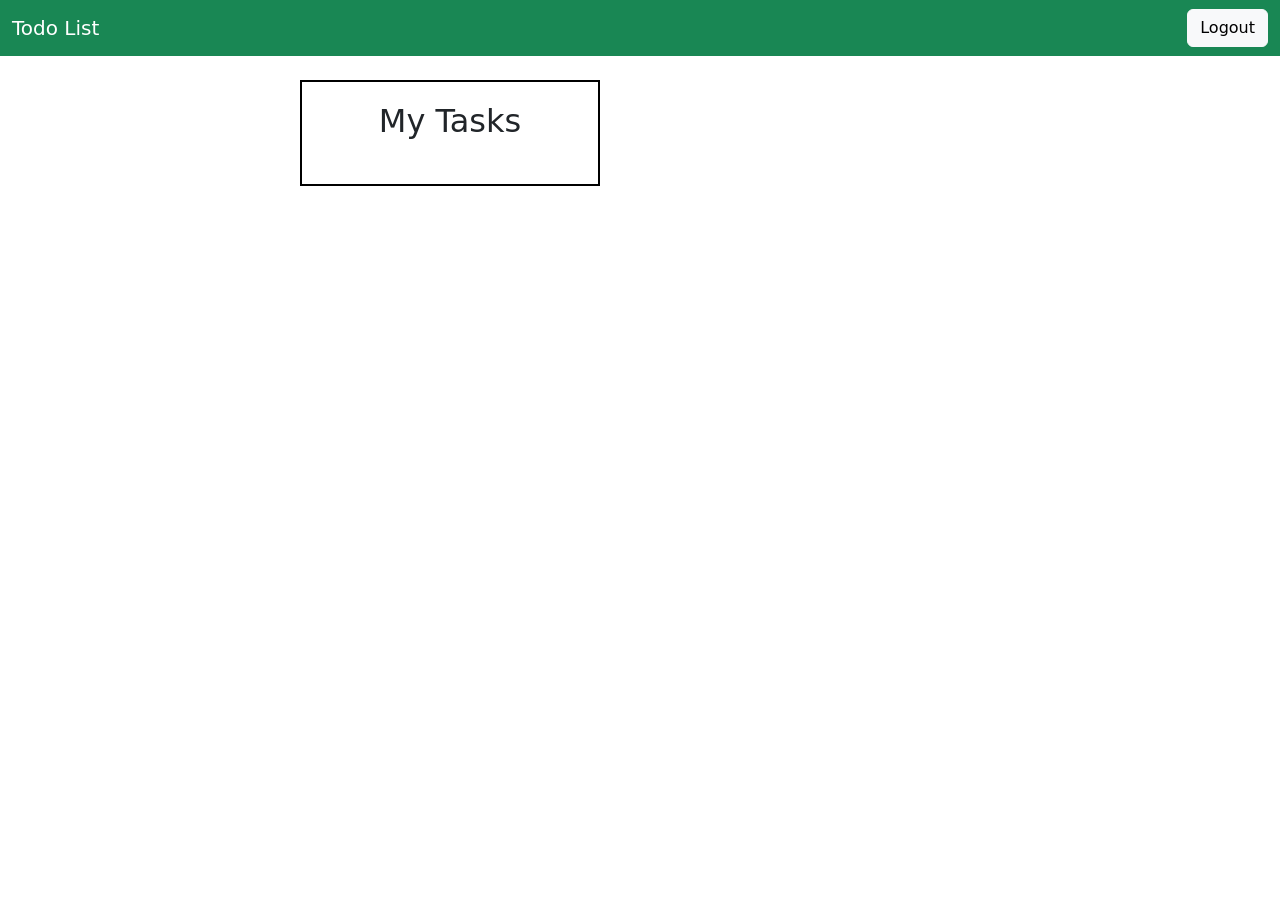
==== todo.html @ d05d7150 "Add navbar and logout" ====
<!DOCTYPE html>
<html lang="en">

<head>
    <meta charset="UTF-8">
    <meta name="viewport" content="width=device-width, initial-scale=1.0">
    <title>Todo List</title>

    <link href="https://cdn.jsdelivr.net/npm/bootstrap@5.3.7/dist/css/bootstrap.min.css" rel="stylesheet">
    <link rel="stylesheet" href="style.css">
</head>

<body>

    <!-- Navigation Bar -->
    <nav class="navbar navbar-expand-lg navbar-dark bg-success">
        <div class="container-fluid">
            <a class="navbar-brand" href="#">Todo List</a>

            <button class="btn btn-light" onclick="logout()">
                Logout
            </button>
        </div>
    </nav>

    <!-- Todo Container -->
    <div class="container mt-4">

        <h2 class="text-center mb-4">My Tasks</h2>

        <div id="todoList">

            <!-- Todos will be displayed here -->

        </div>

    </div>

    <script src="script.js"></script>

</body>

</html>
---- style.css ----
.container{
    border:2px solid black;
    width:300px;
    margin-top: 200px;
    margin-left: 300px;
    padding: 20px;
}
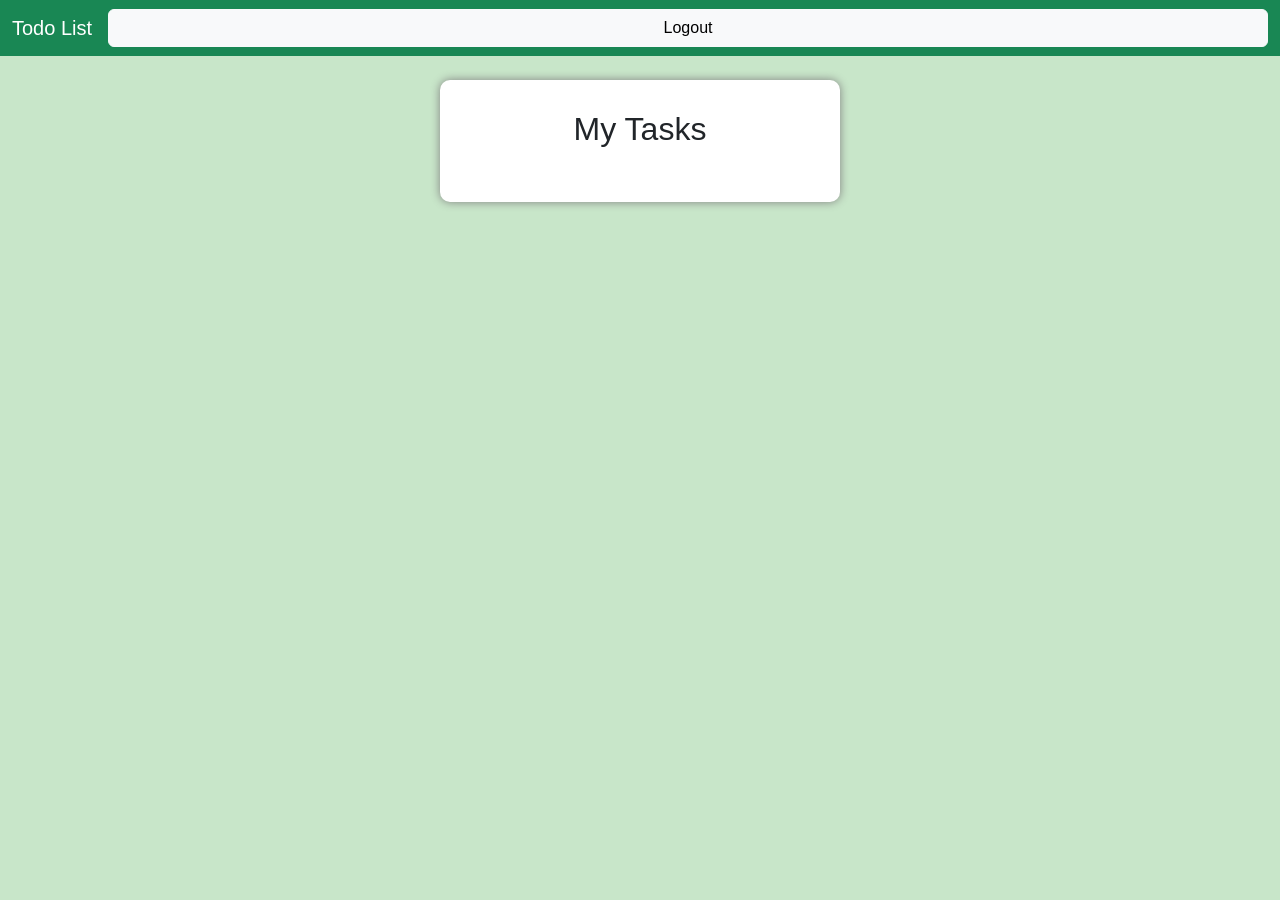
==== commit d81a8aad: "Add logout" ====
--- a/todo.html
+++ b/todo.html
@@ -12,7 +12,6 @@
 
 <body>
 
-    <!-- Navigation Bar -->
     <nav class="navbar navbar-expand-lg navbar-dark bg-success">
         <div class="container-fluid">
             <a class="navbar-brand" href="#">Todo List</a>
@@ -22,16 +21,11 @@
             </button>
         </div>
     </nav>
-
-    <!-- Todo Container -->
     <div class="container mt-4">
 
         <h2 class="text-center mb-4">My Tasks</h2>
 
         <div id="todoList">
-
-            <!-- Todos will be displayed here -->
-
         </div>
 
     </div>
--- a/style.css
+++ b/style.css
@@ -1,7 +1,60 @@
-.container{
-    border:2px solid black;
-    width:300px;
-    margin-top: 200px;
-    margin-left: 300px;
-    padding: 20px;
+body {
+    background-color: #c8e6c9;
+    font-family: Arial, sans-serif;
+}
+
+.container {
+    width: 400px;
+    margin: 100px auto;
+    background-color: white;
+    padding: 30px;
+    border-radius: 10px;
+    text-align: center;
+    box-shadow: 0px 0px 10px gray;
+}
+
+h1 {
+    margin-bottom: 20px;
+}
+
+label {
+    font-weight: bold;
+}
+
+input {
+    width: 100%;
+    padding: 10px;
+    margin-top: 5px;
+    border: 1px solid gray;
+    border-radius: 5px;
+}
+
+button {
+    width: 100%;
+    padding: 10px;
+    background-color: green;
+    color: white;
+    border: none;
+    border-radius: 5px;
+    font-size: 18px;
+    cursor: pointer;
+}
+
+button:hover {
+    background-color: darkgreen;
+}
+#todoList {
+    margin-top: 20px;
+}
+
+.todo-item {
+    background-color: white;
+    padding: 12px;
+    margin-bottom: 10px;
+    border-radius: 5px;
+    box-shadow: 0px 0px 5px gray;
+}
+
+.todo-item input {
+    margin-right: 10px;
 }
